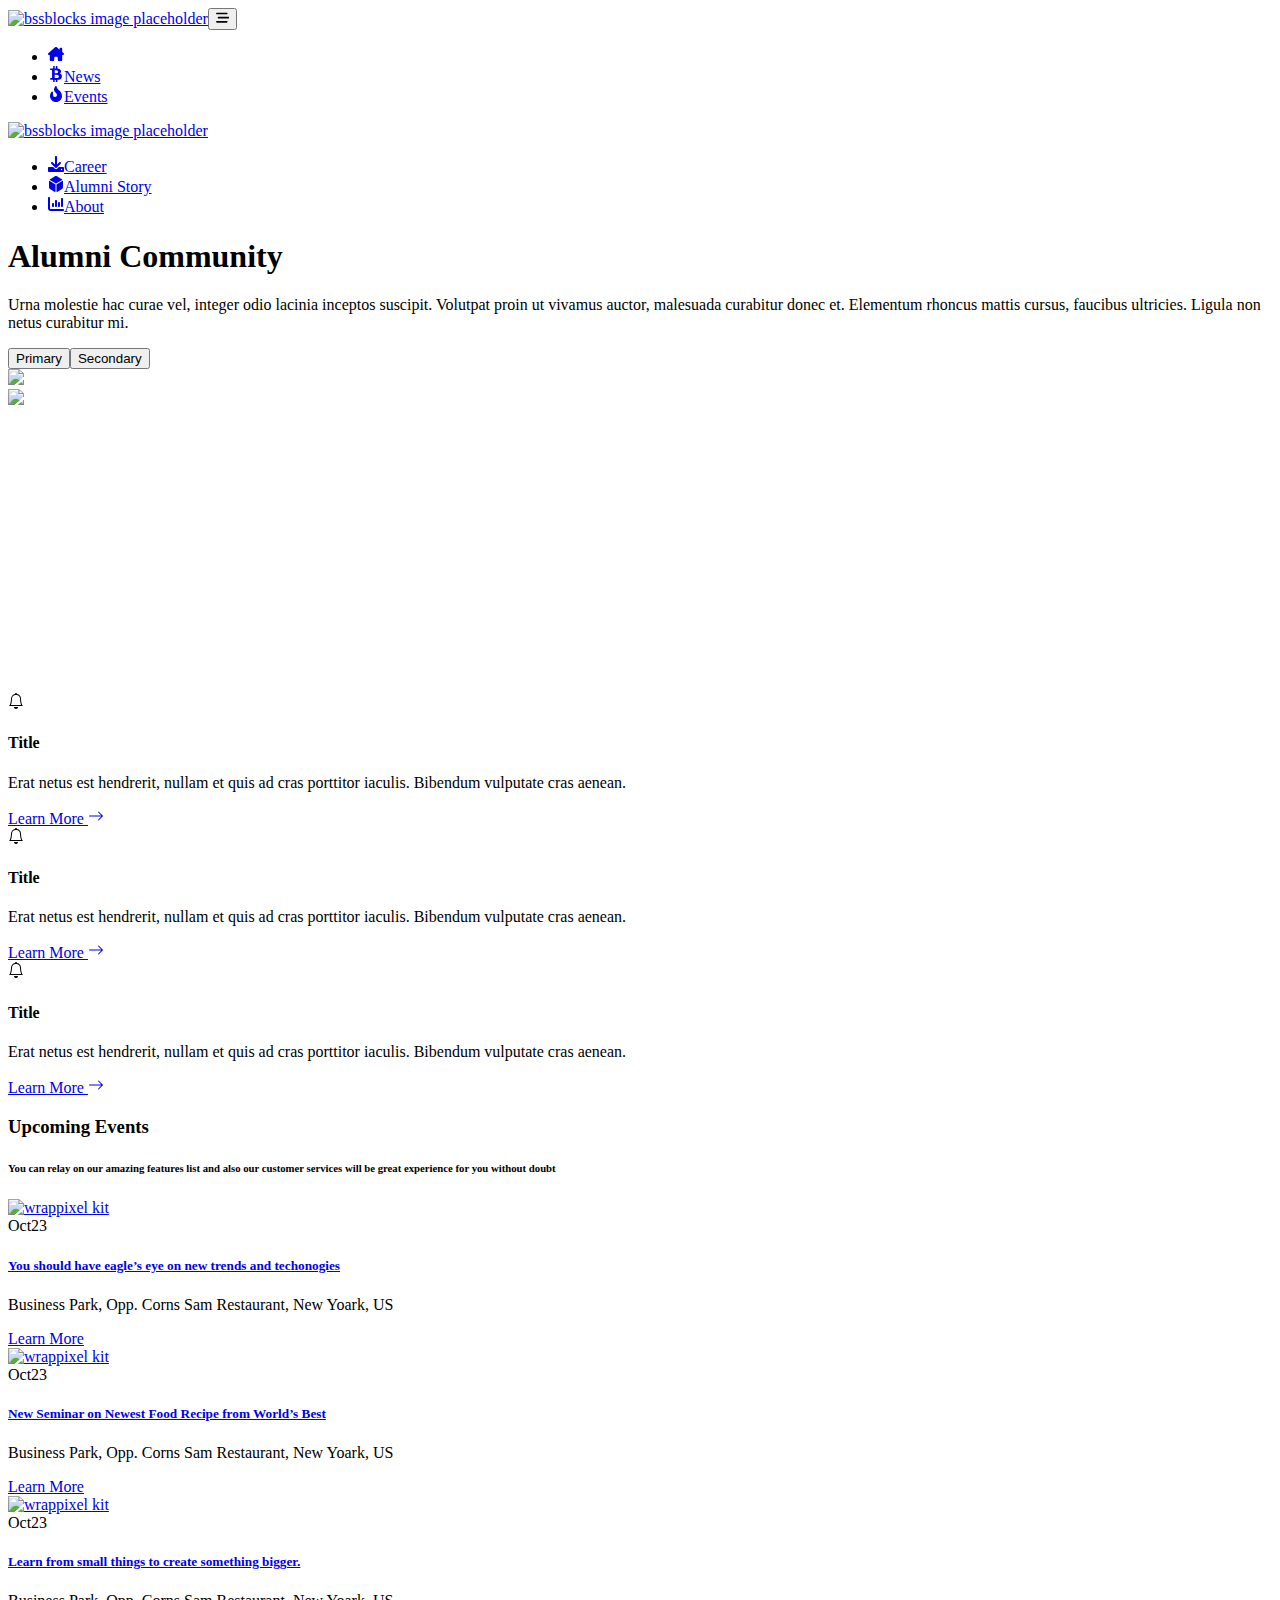
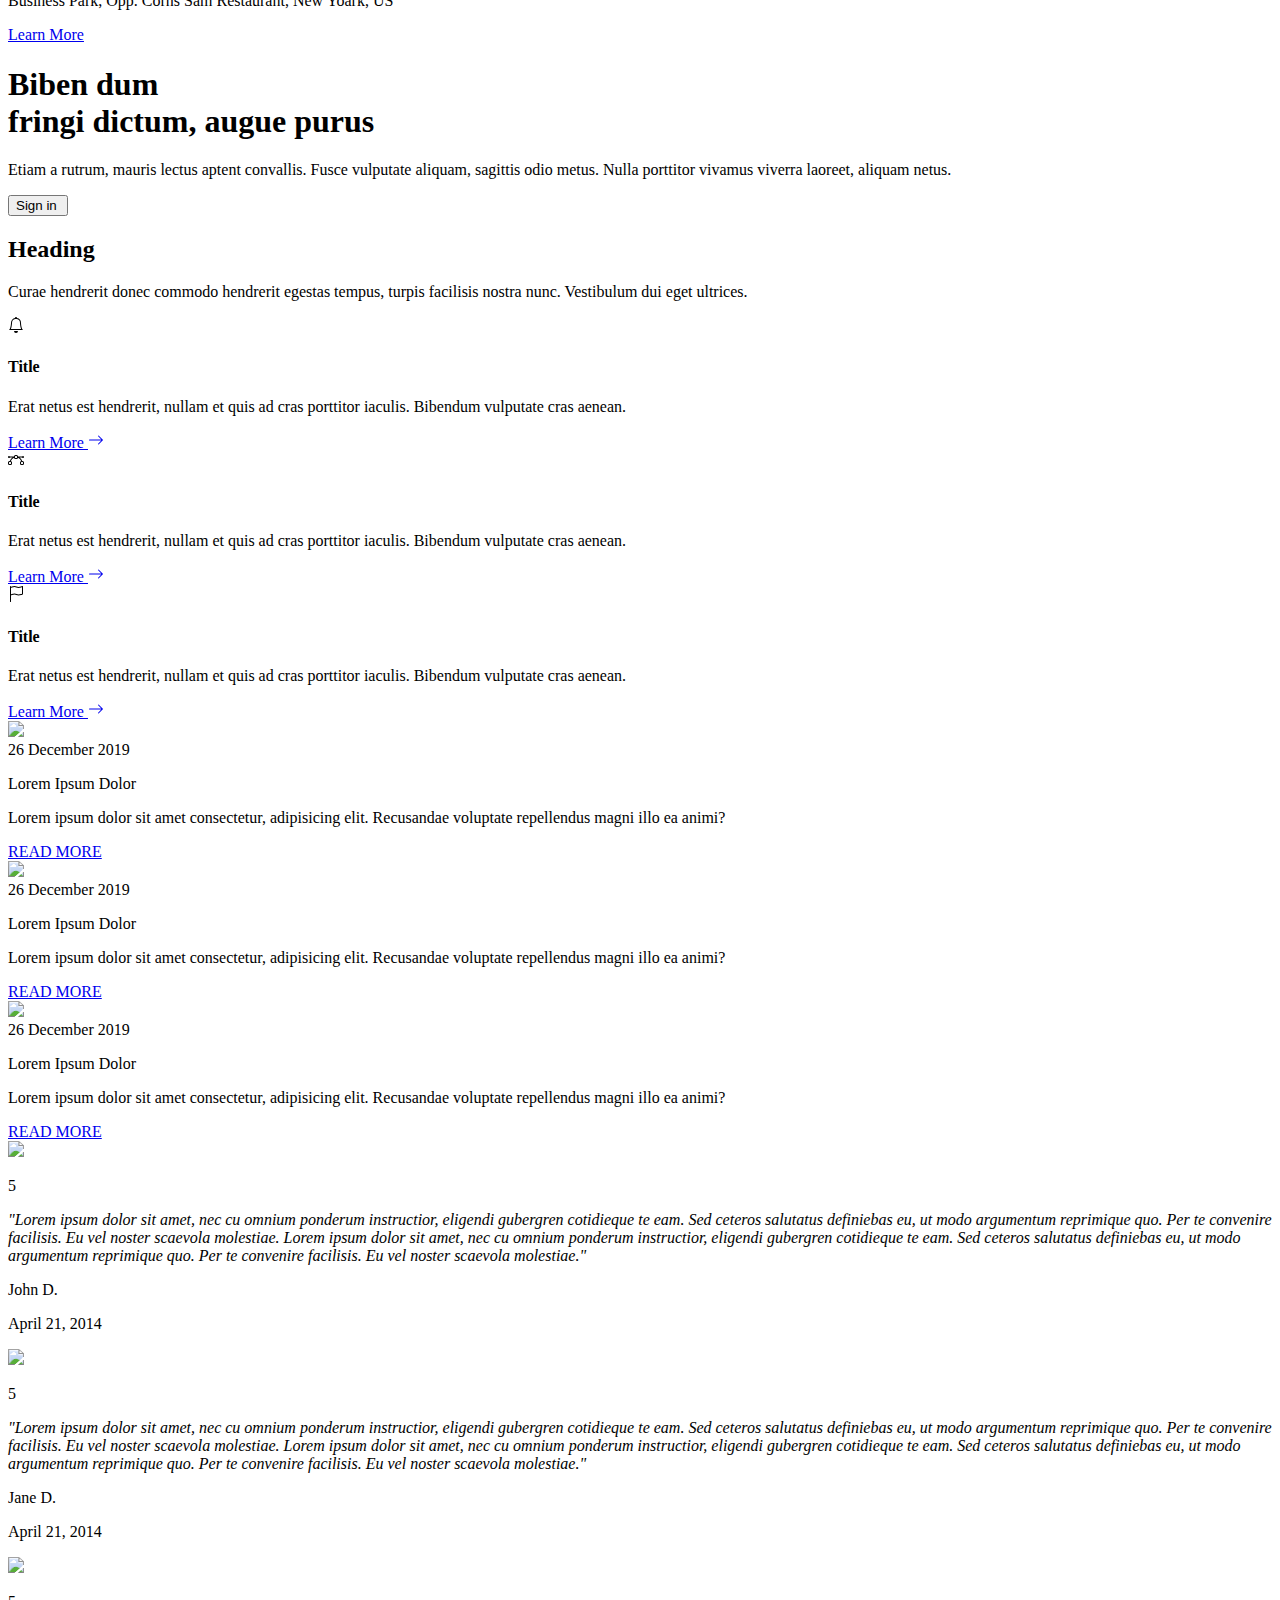
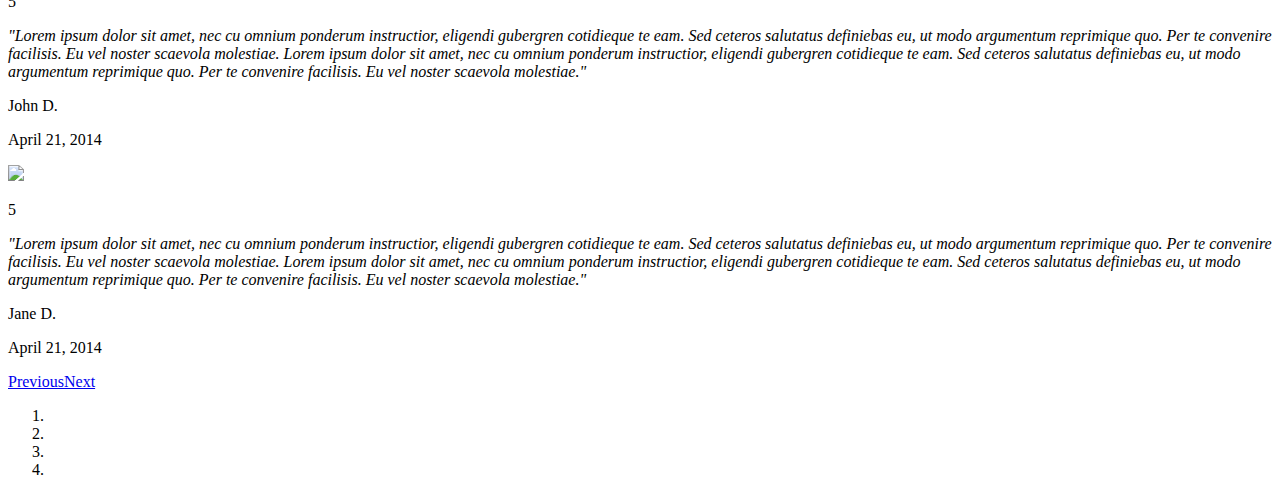
==== index.html @ 6e66d58d "Update index.html" ====
<!DOCTYPE html>
<html lang="en">

<head>
    <meta charset="utf-8">
    <meta name="viewport" content="width=device-width, initial-scale=1.0, shrink-to-fit=no">
    <title>Final_pro</title>
    <link rel="stylesheet" href="assets/bootstrap/css/bootstrap.min.css">
    <link rel="stylesheet" href="https://fonts.googleapis.com/css?family=Roboto+Condensed:400,400i,700,700i">
    <link rel="stylesheet" href="assets/fonts/font-awesome.min.css">
    <link rel="stylesheet" href="assets/fonts/ionicons.min.css">
    <link rel="stylesheet" href="assets/css/Features-Image-images.css">
    <link rel="stylesheet" href="assets/css/Features-Small-Icons-icons.css">
    <link rel="stylesheet" href="assets/css/Latest-Events.css">
    <link rel="stylesheet" href="assets/css/responsive-blog-card-slider.css">
    <link rel="stylesheet" href="assets/css/styles.css">
    <link rel="stylesheet" href="assets/css/Ultimate-Testimonial-Slider.css">
</head>

<body>
    <header id="Heder">
        <nav class="navbar navbar-light navbar-expand-lg py-3" id="Navber">
            <div class="container"><a class="navbar-brand d-flex align-items-center d-lg-none" href="#"><img class="img-fluid" src="assets/img/logoipsum-logo-6.svg" alt="bssblocks image placeholder"></a><button data-bs-toggle="collapse" class="navbar-toggler text-primary border-0" data-bs-target="#navcol-11"><span><svg xmlns="http://www.w3.org/2000/svg" viewBox="0 0 512 512" width="1em" height="1em" fill="currentColor" class="fs-4">
                            <!--! Font Awesome Free 6.1.1 by @fontawesome - https://fontawesome.com License - https://fontawesome.com/license/free (Icons: CC BY 4.0, Fonts: SIL OFL 1.1, Code: MIT License) Copyright 2022 Fonticons, Inc. -->
                            <path d="M0 96C0 78.33 14.33 64 32 64H416C433.7 64 448 78.33 448 96C448 113.7 433.7 128 416 128H32C14.33 128 0 113.7 0 96zM64 256C64 238.3 78.33 224 96 224H480C497.7 224 512 238.3 512 256C512 273.7 497.7 288 480 288H96C78.33 288 64 273.7 64 256zM416 448H32C14.33 448 0 433.7 0 416C0 398.3 14.33 384 32 384H416C433.7 384 448 398.3 448 416C448 433.7 433.7 448 416 448z"></path>
                        </svg></span></button>
                <div class="collapse navbar-collapse justify-content-between" id="navcol-11">
                    <ul class="navbar-nav">
                        <li class="nav-item"><a class="nav-link active d-flex align-items-center ps-0" href="#"><svg xmlns="http://www.w3.org/2000/svg" viewBox="0 -32 576 576" width="1em" height="1em" fill="currentColor" class="fs-5 me-2">
                                    <!--! Font Awesome Free 6.1.1 by @fontawesome - https://fontawesome.com License - https://fontawesome.com/license/free (Icons: CC BY 4.0, Fonts: SIL OFL 1.1, Code: MIT License) Copyright 2022 Fonticons, Inc. -->
                                    <path d="M511.8 287.6L512.5 447.7C512.5 450.5 512.3 453.1 512 455.8V472C512 494.1 494.1 512 472 512H456C454.9 512 453.8 511.1 452.7 511.9C451.3 511.1 449.9 512 448.5 512H392C369.9 512 352 494.1 352 472V384C352 366.3 337.7 352 320 352H256C238.3 352 224 366.3 224 384V472C224 494.1 206.1 512 184 512H128.1C126.6 512 125.1 511.9 123.6 511.8C122.4 511.9 121.2 512 120 512H104C81.91 512 64 494.1 64 472V360C64 359.1 64.03 358.1 64.09 357.2V287.6H32.05C14.02 287.6 0 273.5 0 255.5C0 246.5 3.004 238.5 10.01 231.5L266.4 8.016C273.4 1.002 281.4 0 288.4 0C295.4 0 303.4 2.004 309.5 7.014L416 100.7V64C416 46.33 430.3 32 448 32H480C497.7 32 512 46.33 512 64V185L564.8 231.5C572.8 238.5 576.9 246.5 575.8 255.5C575.8 273.5 560.8 287.6 543.8 287.6L511.8 287.6z"></path>
                              
                        <li class="nav-item"><a class="nav-link d-flex align-items-center" href="#"><svg xmlns="http://www.w3.org/2000/svg" viewBox="-64 0 512 512" width="1em" height="1em" fill="currentColor" class="fs-5 me-2">
                                    <!--! Font Awesome Free 6.1.1 by @fontawesome - https://fontawesome.com License - https://fontawesome.com/license/free (Icons: CC BY 4.0, Fonts: SIL OFL 1.1, Code: MIT License) Copyright 2022 Fonticons, Inc. -->
                                    <path d="M310.204 242.638c27.73-14.18 45.377-39.39 41.28-81.3-5.358-57.351-52.458-76.573-114.85-81.929V0h-48.528v77.203c-12.605 0-25.525.315-38.444.63V0h-48.528v79.409c-17.842.539-38.622.276-97.37 0v51.678c38.314-.678 58.417-3.14 63.023 21.427v217.429c-2.925 19.492-18.524 16.685-53.255 16.071L3.765 443.68c88.481 0 97.37.315 97.37.315V512h48.528v-67.06c13.234.315 26.154.315 38.444.315V512h48.528v-68.005c81.299-4.412 135.647-24.894 142.895-101.467 5.671-61.446-23.32-88.862-69.326-99.89zM150.608 134.553c27.415 0 113.126-8.507 113.126 48.528 0 54.515-85.71 48.212-113.126 48.212v-96.74zm0 251.776V279.821c32.772 0 133.127-9.138 133.127 53.255-.001 60.186-100.355 53.253-133.127 53.253z"></path>
                                </svg>News</a></li>
                        <li class="nav-item"><a class="nav-link d-flex align-items-center" href="#"><svg xmlns="http://www.w3.org/2000/svg" viewBox="-64 0 512 512" width="1em" height="1em" fill="currentColor" class="fs-5 me-2">
                                    <!--! Font Awesome Free 6.1.1 by @fontawesome - https://fontawesome.com License - https://fontawesome.com/license/free (Icons: CC BY 4.0, Fonts: SIL OFL 1.1, Code: MIT License) Copyright 2022 Fonticons, Inc. -->
                                    <path d="M384 319.1C384 425.9 297.9 512 192 512s-192-86.13-192-192c0-58.67 27.82-106.8 54.57-134.1C69.54 169.3 96 179.8 96 201.5v85.5c0 35.17 27.97 64.5 63.16 64.94C194.9 352.5 224 323.6 224 288c0-88-175.1-96.12-52.15-277.2c13.5-19.72 44.15-10.77 44.15 13.03C215.1 127 384 149.7 384 319.1z"></path>
                                </svg>Events</a></li>
                    </ul><a class="navbar-brand d-flex align-items-center d-none d-lg-block" href="#"><img class="img-fluid" src="assets/img/logoipsum-logo-6.svg" alt="bssblocks image placeholder"></a>
                    <ul class="navbar-nav">
                        <li class="nav-item"><a class="nav-link d-flex align-items-center" href="#"><svg xmlns="http://www.w3.org/2000/svg" viewBox="0 0 512 512" width="1em" height="1em" fill="currentColor" class="fs-5 me-2">
                                    <!--! Font Awesome Free 6.1.1 by @fontawesome - https://fontawesome.com License - https://fontawesome.com/license/free (Icons: CC BY 4.0, Fonts: SIL OFL 1.1, Code: MIT License) Copyright 2022 Fonticons, Inc. -->
                                    <path d="M480 352h-133.5l-45.25 45.25C289.2 409.3 273.1 416 256 416s-33.16-6.656-45.25-18.75L165.5 352H32c-17.67 0-32 14.33-32 32v96c0 17.67 14.33 32 32 32h448c17.67 0 32-14.33 32-32v-96C512 366.3 497.7 352 480 352zM432 456c-13.2 0-24-10.8-24-24c0-13.2 10.8-24 24-24s24 10.8 24 24C456 445.2 445.2 456 432 456zM233.4 374.6C239.6 380.9 247.8 384 256 384s16.38-3.125 22.62-9.375l128-128c12.49-12.5 12.49-32.75 0-45.25c-12.5-12.5-32.76-12.5-45.25 0L288 274.8V32c0-17.67-14.33-32-32-32C238.3 0 224 14.33 224 32v242.8L150.6 201.4c-12.49-12.5-32.75-12.5-45.25 0c-12.49 12.5-12.49 32.75 0 45.25L233.4 374.6z"></path>
                                </svg>Career</a></li>
                        <li class="nav-item"><a class="nav-link d-flex align-items-center" href="#"><svg xmlns="http://www.w3.org/2000/svg" viewBox="-32 0 512 512" width="1em" height="1em" fill="currentColor" class="fs-5 me-2">
                                    <!--! Font Awesome Free 6.1.1 by @fontawesome - https://fontawesome.com License - https://fontawesome.com/license/free (Icons: CC BY 4.0, Fonts: SIL OFL 1.1, Code: MIT License) Copyright 2022 Fonticons, Inc. -->
                                    <path d="M7.994 153.5c1.326 0 2.687 .3508 3.975 1.119L208 271.5v223.8c0 9.741-7.656 16.71-16.01 16.71c-2.688 0-5.449-.7212-8.05-2.303l-152.2-92.47C12.13 405.3 0 383.3 0 359.5v-197.7C0 156.1 3.817 153.5 7.994 153.5zM426.2 117.2c0 2.825-1.352 5.647-4.051 7.248L224 242.6L25.88 124.4C23.19 122.8 21.85 119.1 21.85 117.2c0-2.8 1.32-5.603 3.965-7.221l165.1-100.9C201.7 3.023 212.9 0 224 0s22.27 3.023 32.22 9.07l165.1 100.9C424.8 111.6 426.2 114.4 426.2 117.2zM440 153.5C444.2 153.5 448 156.1 448 161.8v197.7c0 23.75-12.12 45.75-31.78 57.69l-152.2 92.5C261.5 511.3 258.7 512 256 512C247.7 512 240 505 240 495.3V271.5l196-116.9C437.3 153.8 438.7 153.5 440 153.5z"></path>
                                </svg>Alumni Story</a></li>
                        <li class="nav-item"><a class="nav-link d-flex align-items-center pe-0" href="#"><svg xmlns="http://www.w3.org/2000/svg" viewBox="0 0 512 512" width="1em" height="1em" fill="currentColor" class="fs-5 me-2">
                                    <!--! Font Awesome Free 6.1.1 by @fontawesome - https://fontawesome.com License - https://fontawesome.com/license/free (Icons: CC BY 4.0, Fonts: SIL OFL 1.1, Code: MIT License) Copyright 2022 Fonticons, Inc. -->
                                    <path d="M32 32C49.67 32 64 46.33 64 64V400C64 408.8 71.16 416 80 416H480C497.7 416 512 430.3 512 448C512 465.7 497.7 480 480 480H80C35.82 480 0 444.2 0 400V64C0 46.33 14.33 32 32 32zM160 224C177.7 224 192 238.3 192 256V320C192 337.7 177.7 352 160 352C142.3 352 128 337.7 128 320V256C128 238.3 142.3 224 160 224zM288 320C288 337.7 273.7 352 256 352C238.3 352 224 337.7 224 320V160C224 142.3 238.3 128 256 128C273.7 128 288 142.3 288 160V320zM352 192C369.7 192 384 206.3 384 224V320C384 337.7 369.7 352 352 352C334.3 352 320 337.7 320 320V224C320 206.3 334.3 192 352 192zM480 320C480 337.7 465.7 352 448 352C430.3 352 416 337.7 416 320V96C416 78.33 430.3 64 448 64C465.7 64 480 78.33 480 96V320z"></path>
                                </svg>About</a></li>
                    </ul>
                </div>
            </div>
        </nav>
    </header>
    <div class="container my-5">
        <div class="row p-4 pb-0 pe-lg-0 pt-lg-5 align-items-center rounded-3 border shadow-lg">
            <div id="Heder-p" class="col-lg-7 p-3 p-lg-5 pt-lg-3">
                <h1 class="display-4 fw-bold lh-1">Alumni Community</h1>
                <p class="lead">Urna molestie hac curae vel, integer odio lacinia inceptos suscipit. Volutpat proin ut vivamus auctor, malesuada curabitur donec et. Elementum rhoncus mattis cursus, faucibus ultricies. Ligula non netus curabitur mi.</p>
                <div class="d-grid gap-2 d-md-flex justify-content-md-start mb-4 mb-lg-3"><button class="btn btn-primary btn-lg px-4 me-md-2 fw-bold" id="Header-btn" type="button">Primary</button><button class="btn btn-outline-secondary btn-lg px-4" type="button">Secondary</button></div>
            </div>
            <div class="col-lg-4 offset-lg-1 p-0 overflow-hidden shadow-lg"><img class="rounded-lg-3" src="https://via.placeholder.com/3438x2168" width="720"></div>
        </div>
    </div>
    <div class="container py-4 py-xl-5">
        <div class="row row-cols-1 row-cols-md-2">
            <div class="col"><img class="rounded w-100 h-100 fit-cover" style="min-height: 300px;" src="https://cdn.bootstrapstudio.io/placeholders/1400x800.png"></div>
            <div class="col d-flex flex-column justify-content-center p-4">
                <div class="text-center text-md-start d-flex flex-column align-items-center align-items-md-start mb-5">
                    <div class="bs-icon-md bs-icon-rounded bs-icon-primary d-flex flex-shrink-0 justify-content-center align-items-center d-inline-block mb-3 bs-icon md"><svg xmlns="http://www.w3.org/2000/svg" width="1em" height="1em" fill="currentColor" viewBox="0 0 16 16" class="bi bi-bell">
                            <path d="M8 16a2 2 0 0 0 2-2H6a2 2 0 0 0 2 2zM8 1.918l-.797.161A4.002 4.002 0 0 0 4 6c0 .628-.134 2.197-.459 3.742-.16.767-.376 1.566-.663 2.258h10.244c-.287-.692-.502-1.49-.663-2.258C12.134 8.197 12 6.628 12 6a4.002 4.002 0 0 0-3.203-3.92L8 1.917zM14.22 12c.223.447.481.801.78 1H1c.299-.199.557-.553.78-1C2.68 10.2 3 6.88 3 6c0-2.42 1.72-4.44 4.005-4.901a1 1 0 1 1 1.99 0A5.002 5.002 0 0 1 13 6c0 .88.32 4.2 1.22 6z"></path>
                        </svg></div>
                    <div>
                        <h4>Title</h4>
                        <p>Erat netus est hendrerit, nullam et quis ad cras porttitor iaculis. Bibendum vulputate cras aenean.</p><a href="#">Learn More&nbsp;<svg xmlns="http://www.w3.org/2000/svg" width="1em" height="1em" fill="currentColor" viewBox="0 0 16 16" class="bi bi-arrow-right">
                                <path fill-rule="evenodd" d="M1 8a.5.5 0 0 1 .5-.5h11.793l-3.147-3.146a.5.5 0 0 1 .708-.708l4 4a.5.5 0 0 1 0 .708l-4 4a.5.5 0 0 1-.708-.708L13.293 8.5H1.5A.5.5 0 0 1 1 8z"></path>
                            </svg></a>
                    </div>
                </div>
                <div class="text-center text-md-start d-flex flex-column align-items-center align-items-md-start mb-5">
                    <div class="bs-icon-md bs-icon-rounded bs-icon-primary d-flex flex-shrink-0 justify-content-center align-items-center d-inline-block mb-3 bs-icon md"><svg xmlns="http://www.w3.org/2000/svg" width="1em" height="1em" fill="currentColor" viewBox="0 0 16 16" class="bi bi-bell">
                            <path d="M8 16a2 2 0 0 0 2-2H6a2 2 0 0 0 2 2zM8 1.918l-.797.161A4.002 4.002 0 0 0 4 6c0 .628-.134 2.197-.459 3.742-.16.767-.376 1.566-.663 2.258h10.244c-.287-.692-.502-1.49-.663-2.258C12.134 8.197 12 6.628 12 6a4.002 4.002 0 0 0-3.203-3.92L8 1.917zM14.22 12c.223.447.481.801.78 1H1c.299-.199.557-.553.78-1C2.68 10.2 3 6.88 3 6c0-2.42 1.72-4.44 4.005-4.901a1 1 0 1 1 1.99 0A5.002 5.002 0 0 1 13 6c0 .88.32 4.2 1.22 6z"></path>
                        </svg></div>
                    <div>
                        <h4>Title</h4>
                        <p>Erat netus est hendrerit, nullam et quis ad cras porttitor iaculis. Bibendum vulputate cras aenean.</p><a href="#">Learn More&nbsp;<svg xmlns="http://www.w3.org/2000/svg" width="1em" height="1em" fill="currentColor" viewBox="0 0 16 16" class="bi bi-arrow-right">
                                <path fill-rule="evenodd" d="M1 8a.5.5 0 0 1 .5-.5h11.793l-3.147-3.146a.5.5 0 0 1 .708-.708l4 4a.5.5 0 0 1 0 .708l-4 4a.5.5 0 0 1-.708-.708L13.293 8.5H1.5A.5.5 0 0 1 1 8z"></path>
                            </svg></a>
                    </div>
                </div>
                <div class="text-center text-md-start d-flex flex-column align-items-center align-items-md-start">
                    <div class="bs-icon-md bs-icon-rounded bs-icon-primary d-flex flex-shrink-0 justify-content-center align-items-center d-inline-block mb-3 bs-icon md"><svg xmlns="http://www.w3.org/2000/svg" width="1em" height="1em" fill="currentColor" viewBox="0 0 16 16" class="bi bi-bell">
                            <path d="M8 16a2 2 0 0 0 2-2H6a2 2 0 0 0 2 2zM8 1.918l-.797.161A4.002 4.002 0 0 0 4 6c0 .628-.134 2.197-.459 3.742-.16.767-.376 1.566-.663 2.258h10.244c-.287-.692-.502-1.49-.663-2.258C12.134 8.197 12 6.628 12 6a4.002 4.002 0 0 0-3.203-3.92L8 1.917zM14.22 12c.223.447.481.801.78 1H1c.299-.199.557-.553.78-1C2.68 10.2 3 6.88 3 6c0-2.42 1.72-4.44 4.005-4.901a1 1 0 1 1 1.99 0A5.002 5.002 0 0 1 13 6c0 .88.32 4.2 1.22 6z"></path>
                        </svg></div>
                    <div>
                        <h4>Title</h4>
                        <p>Erat netus est hendrerit, nullam et quis ad cras porttitor iaculis. Bibendum vulputate cras aenean.</p><a href="#">Learn More&nbsp;<svg xmlns="http://www.w3.org/2000/svg" width="1em" height="1em" fill="currentColor" viewBox="0 0 16 16" class="bi bi-arrow-right">
                                <path fill-rule="evenodd" d="M1 8a.5.5 0 0 1 .5-.5h11.793l-3.147-3.146a.5.5 0 0 1 .708-.708l4 4a.5.5 0 0 1 0 .708l-4 4a.5.5 0 0 1-.708-.708L13.293 8.5H1.5A.5.5 0 0 1 1 8z"></path>
                            </svg></a>
                    </div>
                </div>
            </div>
        </div>
    </div><div class="blog-home2 py-5">
  <div class="container">
    <!-- Row  -->
    <div class="row justify-content-center">
      <!-- Column -->
      <div class="col-md-8 text-center">
        <h3 class="my-3">Upcoming Events</h3>
        <h6 class="subtitle font-weight-normal">You can relay on our amazing features list and also our customer services will be great experience for you without doubt</h6>
      </div>
      <!-- Column -->
      <!-- Column -->
    </div>
    <div class="row mt-4">
      <!-- Column -->
      <div class="col-md-4 on-hover">
        <div class="card border-0 mb-4">
          <a href="#"><img class="card-img-top" src="https://www.wrappixel.com/demos/ui-kit/wrapkit/assets/images/blog/blog-home/img3.jpg" alt="wrappixel kit"></a>
          <div class="date-pos bg-info-gradiant p-2 d-inline-block text-center rounded text-white position-absolute">Oct<span class="d-block">23</span></div>
          <h5 class="font-weight-medium mt-3"><a href="#" class="text-decoration-none link">You should have eagle’s eye on new trends and techonogies</a></h5>
          <p class="mt-3">Business Park, Opp. Corns Sam Restaurant, New Yoark, US</p>
          <a href="#" class="text-decoration-none linking text-themecolor mt-2">Learn More</a>
        </div>
      </div>
      <!-- Column -->
      <div class="col-md-4 on-hover">
        <div class="card border-0 mb-4">
          <a href="#"><img class="card-img-top" src="https://www.wrappixel.com/demos/ui-kit/wrapkit/assets/images/blog/blog-home/img2.jpg" alt="wrappixel kit"></a>
          <div class="date-pos bg-info-gradiant p-2 d-inline-block text-center rounded text-white position-absolute">Oct<span class="d-block">23</span></div>
          <h5 class="font-weight-medium mt-3"><a href="#" class="text-decoration-none link">New Seminar on Newest Food Recipe from World’s Best</a></h5>
          <p class="mt-3">Business Park, Opp. Corns Sam Restaurant, New Yoark, US</p>
          <a href="#" class="text-decoration-none linking text-themecolor mt-2">Learn More</a>
        </div>
      </div>
      <!-- Column -->
      <div class="col-md-4 on-hover">
        <div class="card border-0 mb-4">
          <a href="#"><img class="card-img-top" src="https://www.wrappixel.com/demos/ui-kit/wrapkit/assets/images/blog/blog-home/img1.jpg" alt="wrappixel kit"></a>
          <div class="date-pos bg-info-gradiant p-2 d-inline-block text-center rounded text-white position-absolute">Oct<span class="d-block">23</span></div>
          <h5 class="font-weight-medium mt-3"><a href="#" class="text-decoration-none link">Learn from small things to create something bigger.</a></h5>
          <p class="mt-3">Business Park, Opp. Corns Sam Restaurant, New Yoark, US</p>
          <a href="#" class="text-decoration-none linking text-themecolor mt-2">Learn More</a>
        </div>
      </div>
    </div>
  </div>
</div>
    <section class="py-4 py-xl-5">
        <div class="container h-100">
            <div class="text-white bg-primary border rounded border-0 p-4 py-5">
                <div class="row h-100">
                    <div class="col-md-10 col-xl-8 text-center d-flex d-sm-flex d-md-flex justify-content-center align-items-center mx-auto justify-content-md-start align-items-md-center justify-content-xl-center">
                        <div>
                            <h1 class="text-uppercase fw-bold text-white mb-3">Biben dum<br>fringi dictum, augue purus</h1>
                            <p class="mb-4">Etiam a rutrum, mauris lectus aptent convallis. Fusce vulputate aliquam, sagittis odio metus. Nulla porttitor vivamus viverra laoreet, aliquam netus.</p><button class="btn btn-light fs-5 py-2 px-4" type="button">Sign in&nbsp;</button>
                        </div>
                    </div>
                </div>
            </div>
        </div>
    </section>
    <div class="container py-4 py-xl-5">
        <div class="row mb-5">
            <div class="col-md-8 col-xl-6 text-center mx-auto">
                <h2>Heading</h2>
                <p class="w-lg-50">Curae hendrerit donec commodo hendrerit egestas tempus, turpis facilisis nostra nunc. Vestibulum dui eget ultrices.</p>
            </div>
        </div>
        <div class="row gy-4 row-cols-1 row-cols-md-2 row-cols-xl-3">
            <div class="col">
                <div class="d-flex">
                    <div class="bs-icon-sm bs-icon-rounded bs-icon-primary d-flex flex-shrink-0 justify-content-center align-items-center d-inline-block mb-3 bs-icon"><svg xmlns="http://www.w3.org/2000/svg" width="1em" height="1em" fill="currentColor" viewBox="0 0 16 16" class="bi bi-bell">
                            <path d="M8 16a2 2 0 0 0 2-2H6a2 2 0 0 0 2 2zM8 1.918l-.797.161A4.002 4.002 0 0 0 4 6c0 .628-.134 2.197-.459 3.742-.16.767-.376 1.566-.663 2.258h10.244c-.287-.692-.502-1.49-.663-2.258C12.134 8.197 12 6.628 12 6a4.002 4.002 0 0 0-3.203-3.92L8 1.917zM14.22 12c.223.447.481.801.78 1H1c.299-.199.557-.553.78-1C2.68 10.2 3 6.88 3 6c0-2.42 1.72-4.44 4.005-4.901a1 1 0 1 1 1.99 0A5.002 5.002 0 0 1 13 6c0 .88.32 4.2 1.22 6z"></path>
                        </svg></div>
                    <div class="px-3">
                        <h4>Title</h4>
                        <p>Erat netus est hendrerit, nullam et quis ad cras porttitor iaculis. Bibendum vulputate cras aenean.</p><a href="#">Learn More&nbsp;<svg xmlns="http://www.w3.org/2000/svg" width="1em" height="1em" fill="currentColor" viewBox="0 0 16 16" class="bi bi-arrow-right">
                                <path fill-rule="evenodd" d="M1 8a.5.5 0 0 1 .5-.5h11.793l-3.147-3.146a.5.5 0 0 1 .708-.708l4 4a.5.5 0 0 1 0 .708l-4 4a.5.5 0 0 1-.708-.708L13.293 8.5H1.5A.5.5 0 0 1 1 8z"></path>
                            </svg></a>
                    </div>
                </div>
            </div>
            <div class="col">
                <div class="d-flex">
                    <div class="bs-icon-sm bs-icon-rounded bs-icon-primary d-flex flex-shrink-0 justify-content-center align-items-center d-inline-block mb-3 bs-icon"><svg xmlns="http://www.w3.org/2000/svg" width="1em" height="1em" fill="currentColor" viewBox="0 0 16 16" class="bi bi-bezier">
                            <path fill-rule="evenodd" d="M0 10.5A1.5 1.5 0 0 1 1.5 9h1A1.5 1.5 0 0 1 4 10.5v1A1.5 1.5 0 0 1 2.5 13h-1A1.5 1.5 0 0 1 0 11.5v-1zm1.5-.5a.5.5 0 0 0-.5.5v1a.5.5 0 0 0 .5.5h1a.5.5 0 0 0 .5-.5v-1a.5.5 0 0 0-.5-.5h-1zm10.5.5A1.5 1.5 0 0 1 13.5 9h1a1.5 1.5 0 0 1 1.5 1.5v1a1.5 1.5 0 0 1-1.5 1.5h-1a1.5 1.5 0 0 1-1.5-1.5v-1zm1.5-.5a.5.5 0 0 0-.5.5v1a.5.5 0 0 0 .5.5h1a.5.5 0 0 0 .5-.5v-1a.5.5 0 0 0-.5-.5h-1zM6 4.5A1.5 1.5 0 0 1 7.5 3h1A1.5 1.5 0 0 1 10 4.5v1A1.5 1.5 0 0 1 8.5 7h-1A1.5 1.5 0 0 1 6 5.5v-1zM7.5 4a.5.5 0 0 0-.5.5v1a.5.5 0 0 0 .5.5h1a.5.5 0 0 0 .5-.5v-1a.5.5 0 0 0-.5-.5h-1z"></path>
                            <path d="M6 4.5H1.866a1 1 0 1 0 0 1h2.668A6.517 6.517 0 0 0 1.814 9H2.5c.123 0 .244.015.358.043a5.517 5.517 0 0 1 3.185-3.185A1.503 1.503 0 0 1 6 5.5v-1zm3.957 1.358A1.5 1.5 0 0 0 10 5.5v-1h4.134a1 1 0 1 1 0 1h-2.668a6.517 6.517 0 0 1 2.72 3.5H13.5c-.123 0-.243.015-.358.043a5.517 5.517 0 0 0-3.185-3.185z"></path>
                        </svg></div>
                    <div class="px-3">
                        <h4>Title</h4>
                        <p>Erat netus est hendrerit, nullam et quis ad cras porttitor iaculis. Bibendum vulputate cras aenean.</p><a href="#">Learn More&nbsp;<svg xmlns="http://www.w3.org/2000/svg" width="1em" height="1em" fill="currentColor" viewBox="0 0 16 16" class="bi bi-arrow-right">
                                <path fill-rule="evenodd" d="M1 8a.5.5 0 0 1 .5-.5h11.793l-3.147-3.146a.5.5 0 0 1 .708-.708l4 4a.5.5 0 0 1 0 .708l-4 4a.5.5 0 0 1-.708-.708L13.293 8.5H1.5A.5.5 0 0 1 1 8z"></path>
                            </svg></a>
                    </div>
                </div>
            </div>
            <div class="col">
                <div class="d-flex">
                    <div class="bs-icon-sm bs-icon-rounded bs-icon-primary d-flex flex-shrink-0 justify-content-center align-items-center d-inline-block mb-3 bs-icon"><svg xmlns="http://www.w3.org/2000/svg" width="1em" height="1em" fill="currentColor" viewBox="0 0 16 16" class="bi bi-flag">
                            <path d="M14.778.085A.5.5 0 0 1 15 .5V8a.5.5 0 0 1-.314.464L14.5 8l.186.464-.003.001-.006.003-.023.009a12.435 12.435 0 0 1-.397.15c-.264.095-.631.223-1.047.35-.816.252-1.879.523-2.71.523-.847 0-1.548-.28-2.158-.525l-.028-.01C7.68 8.71 7.14 8.5 6.5 8.5c-.7 0-1.638.23-2.437.477A19.626 19.626 0 0 0 3 9.342V15.5a.5.5 0 0 1-1 0V.5a.5.5 0 0 1 1 0v.282c.226-.079.496-.17.79-.26C4.606.272 5.67 0 6.5 0c.84 0 1.524.277 2.121.519l.043.018C9.286.788 9.828 1 10.5 1c.7 0 1.638-.23 2.437-.477a19.587 19.587 0 0 0 1.349-.476l.019-.007.004-.002h.001M14 1.221c-.22.078-.48.167-.766.255-.81.252-1.872.523-2.734.523-.886 0-1.592-.286-2.203-.534l-.008-.003C7.662 1.21 7.139 1 6.5 1c-.669 0-1.606.229-2.415.478A21.294 21.294 0 0 0 3 1.845v6.433c.22-.078.48-.167.766-.255C4.576 7.77 5.638 7.5 6.5 7.5c.847 0 1.548.28 2.158.525l.028.01C9.32 8.29 9.86 8.5 10.5 8.5c.668 0 1.606-.229 2.415-.478A21.317 21.317 0 0 0 14 7.655V1.222z"></path>
                        </svg></div>
                    <div class="px-3">
                        <h4>Title</h4>
                        <p>Erat netus est hendrerit, nullam et quis ad cras porttitor iaculis. Bibendum vulputate cras aenean.</p><a href="#">Learn More&nbsp;<svg xmlns="http://www.w3.org/2000/svg" width="1em" height="1em" fill="currentColor" viewBox="0 0 16 16" class="bi bi-arrow-right">
                                <path fill-rule="evenodd" d="M1 8a.5.5 0 0 1 .5-.5h11.793l-3.147-3.146a.5.5 0 0 1 .708-.708l4 4a.5.5 0 0 1 0 .708l-4 4a.5.5 0 0 1-.708-.708L13.293 8.5H1.5A.5.5 0 0 1 1 8z"></path>
                            </svg></a>
                    </div>
                </div>
            </div>
        </div>
    </div>
    <div class="blog-slider">
        <div class="blog-slider__wrp swiper-wrapper">
            <div class="blog-slider__item swiper-slide">
                <div class="blog-slider__img"><img src="https://res.cloudinary.com/muhammederdem/image/upload/v1535759872/kuldar-kalvik-799168-unsplash.jpg"></div>
                <div class="blog-slider__content"><span class="blog-slider__code">26 December 2019</span>
                    <div class="blog-slider__title">
                        <p>Lorem Ipsum Dolor</p>
                    </div>
                    <div class="blog-slider__text">
                        <p>Lorem ipsum dolor sit amet consectetur, adipisicing elit. Recusandae voluptate repellendus magni illo ea animi?</p>
                    </div><a class="blog-slider__button" href="#">READ MORE</a>
                </div>
            </div>
            <div class="blog-slider__item swiper-slide">
                <div class="blog-slider__img"><img src="https://res.cloudinary.com/muhammederdem/image/upload/v1535759872/kuldar-kalvik-799168-unsplash.jpg"></div>
                <div class="blog-slider__content"><span class="blog-slider__code">26 December 2019</span>
                    <div class="blog-slider__title">
                        <p>Lorem Ipsum Dolor</p>
                    </div>
                    <div class="blog-slider__text">
                        <p>Lorem ipsum dolor sit amet consectetur, adipisicing elit. Recusandae voluptate repellendus magni illo ea animi?</p>
                    </div><a class="blog-slider__button" href="#">READ MORE</a>
                </div>
            </div>
            <div class="blog-slider__item swiper-slide">
                <div class="blog-slider__img"><img src="https://res.cloudinary.com/muhammederdem/image/upload/v1535759872/kuldar-kalvik-799168-unsplash.jpg"></div>
                <div class="blog-slider__content"><span class="blog-slider__code">26 December 2019</span>
                    <div class="blog-slider__title">
                        <p>Lorem Ipsum Dolor</p>
                    </div>
                    <div class="blog-slider__text">
                        <p>Lorem ipsum dolor sit amet consectetur, adipisicing elit. Recusandae voluptate repellendus magni illo ea animi?</p>
                    </div><a class="blog-slider__button" href="#">READ MORE</a>
                </div>
            </div>
        </div>
        <div class="blog-slider__pagination"></div>
    </div>
    <div class="carousel slide" data-bs-ride="carousel" data-bs-interval="10000" id="carousel-t">
        <div class="carousel-inner">
            <div class="carousel-item active">
                <div class="col-9 text-center mx-auto testimonial-content"><img class="rounded-circle" src="assets/img/test-man.jpg" width="100">
                    <p class="text-center rating">5&nbsp;<i class="icon ion-star"></i></p>
                    <p class="text-center"><em>"Lorem ipsum dolor sit amet, nec cu omnium ponderum instructior, eligendi gubergren cotidieque te eam. Sed ceteros salutatus definiebas eu, ut modo argumentum reprimique quo. Per te convenire facilisis. Eu vel noster scaevola molestiae.&nbsp;Lorem ipsum dolor sit amet, nec cu omnium ponderum instructior, eligendi gubergren cotidieque te eam. Sed ceteros salutatus definiebas eu, ut modo argumentum reprimique quo. Per te convenire facilisis. Eu vel noster scaevola molestiae."</em><br></p>
                    <p class="signature">John D.</p>
                    <p class="text-center date">April 21, 2014<br></p>
                </div>
            </div>
            <div class="carousel-item">
                <div class="col-9 offset-xl-1 text-center mx-auto testimonial-content"><img class="rounded-circle" src="assets/img/test-woman.jpg" width="100">
                    <p class="text-center rating">5&nbsp;<i class="fa fa-star"></i></p>
                    <p class="text-center"><em>"Lorem ipsum dolor sit amet, nec cu omnium ponderum instructior, eligendi gubergren cotidieque te eam. Sed ceteros salutatus definiebas eu, ut modo argumentum reprimique quo. Per te convenire facilisis. Eu vel noster scaevola molestiae.&nbsp;Lorem ipsum dolor sit amet, nec cu omnium ponderum instructior, eligendi gubergren cotidieque te eam. Sed ceteros salutatus definiebas eu, ut modo argumentum reprimique quo. Per te convenire facilisis. Eu vel noster scaevola molestiae."</em><br></p>
                    <p class="signature">Jane D.</p>
                    <p class="text-center date">April 21, 2014<br></p>
                </div>
            </div>
            <div class="carousel-item">
                <div class="col-9 text-center mx-auto testimonial-content"><img class="rounded-circle" src="assets/img/test-male-pic.jpg" width="100">
                    <p class="text-center rating">5&nbsp;<i class="fa fa-star"></i></p>
                    <p class="text-center"><em>"Lorem ipsum dolor sit amet, nec cu omnium ponderum instructior, eligendi gubergren cotidieque te eam. Sed ceteros salutatus definiebas eu, ut modo argumentum reprimique quo. Per te convenire facilisis. Eu vel noster scaevola molestiae.&nbsp;Lorem ipsum dolor sit amet, nec cu omnium ponderum instructior, eligendi gubergren cotidieque te eam. Sed ceteros salutatus definiebas eu, ut modo argumentum reprimique quo. Per te convenire facilisis. Eu vel noster scaevola molestiae."</em><br></p>
                    <p class="signature">John D.</p>
                    <p class="text-center date">April 21, 2014<br></p>
                </div>
            </div>
            <div class="carousel-item">
                <div class="col-9 offset-xl-1 text-center mx-auto testimonial-content"><img class="rounded-circle" src="assets/img/test-female-pic.jpg" width="100">
                    <p class="text-center rating">5&nbsp;<i class="fa fa-star"></i></p>
                    <p class="text-center"><em>"Lorem ipsum dolor sit amet, nec cu omnium ponderum instructior, eligendi gubergren cotidieque te eam. Sed ceteros salutatus definiebas eu, ut modo argumentum reprimique quo. Per te convenire facilisis. Eu vel noster scaevola molestiae.&nbsp;Lorem ipsum dolor sit amet, nec cu omnium ponderum instructior, eligendi gubergren cotidieque te eam. Sed ceteros salutatus definiebas eu, ut modo argumentum reprimique quo. Per te convenire facilisis. Eu vel noster scaevola molestiae."</em><br></p>
                    <p class="signature">Jane D.</p>
                    <p class="text-center date">April 21, 2014<br></p>
                </div>
            </div>
        </div>
        <div><a class="carousel-control-prev" href="#carousel-t" role="button" data-bs-slide="prev"><span class="carousel-control-prev-icon"></span><span class="visually-hidden">Previous</span></a><a class="carousel-control-next" href="#carousel-t" role="button" data-bs-slide="next"><span class="carousel-control-next-icon"></span><span class="visually-hidden">Next</span></a></div>
        <ol class="carousel-indicators">
            <li data-bs-target="#carousel-t" data-bs-slide-to="0" class="active"></li>
            <li data-bs-target="#carousel-t" data-bs-slide-to="1"></li>
            <li data-bs-target="#carousel-t" data-bs-slide-to="2"></li>
            <li data-bs-target="#carousel-t" data-bs-slide-to="3"></li>
        </ol>
    </div>
    <script src="assets/bootstrap/js/bootstrap.min.js"></script>
    <script src="assets/js/responsive-blog-card-slider-1.js"></script>
    <script src="assets/js/responsive-blog-card-slider.js"></script>
</body>

</html>
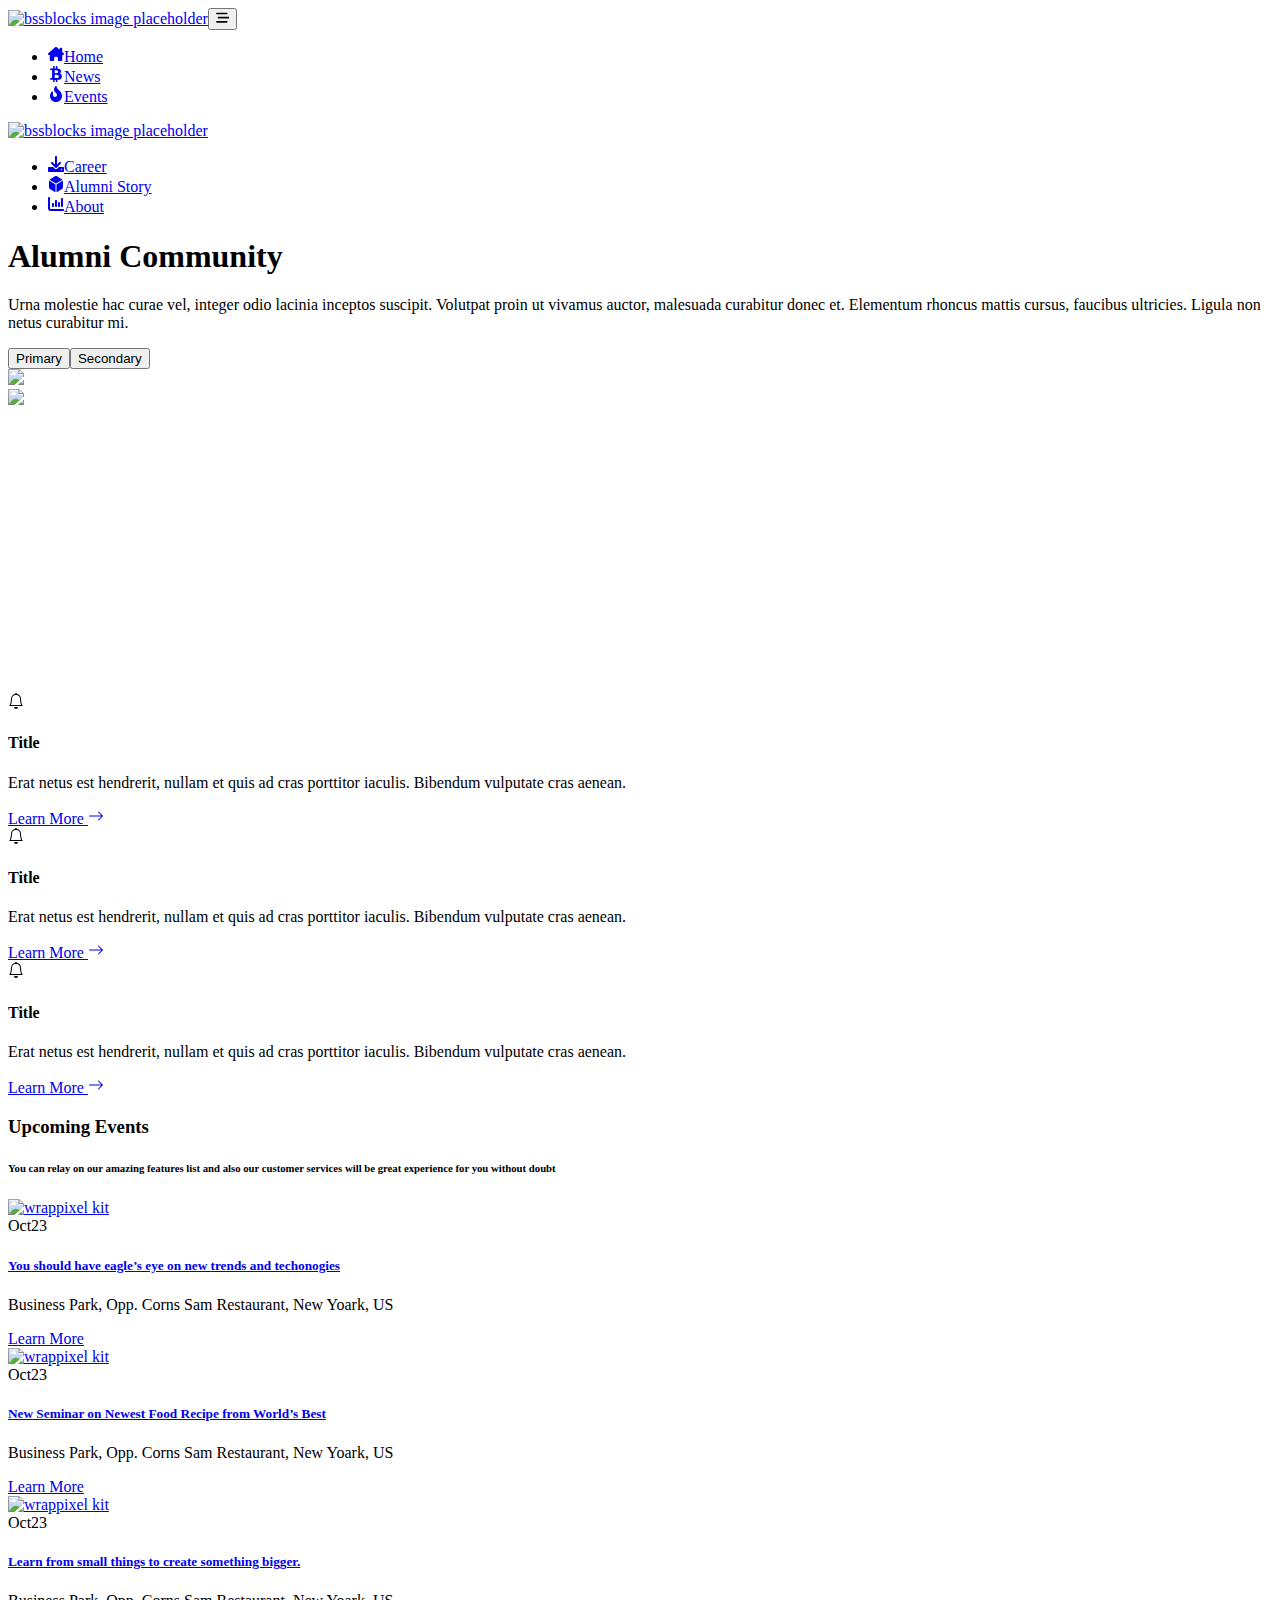
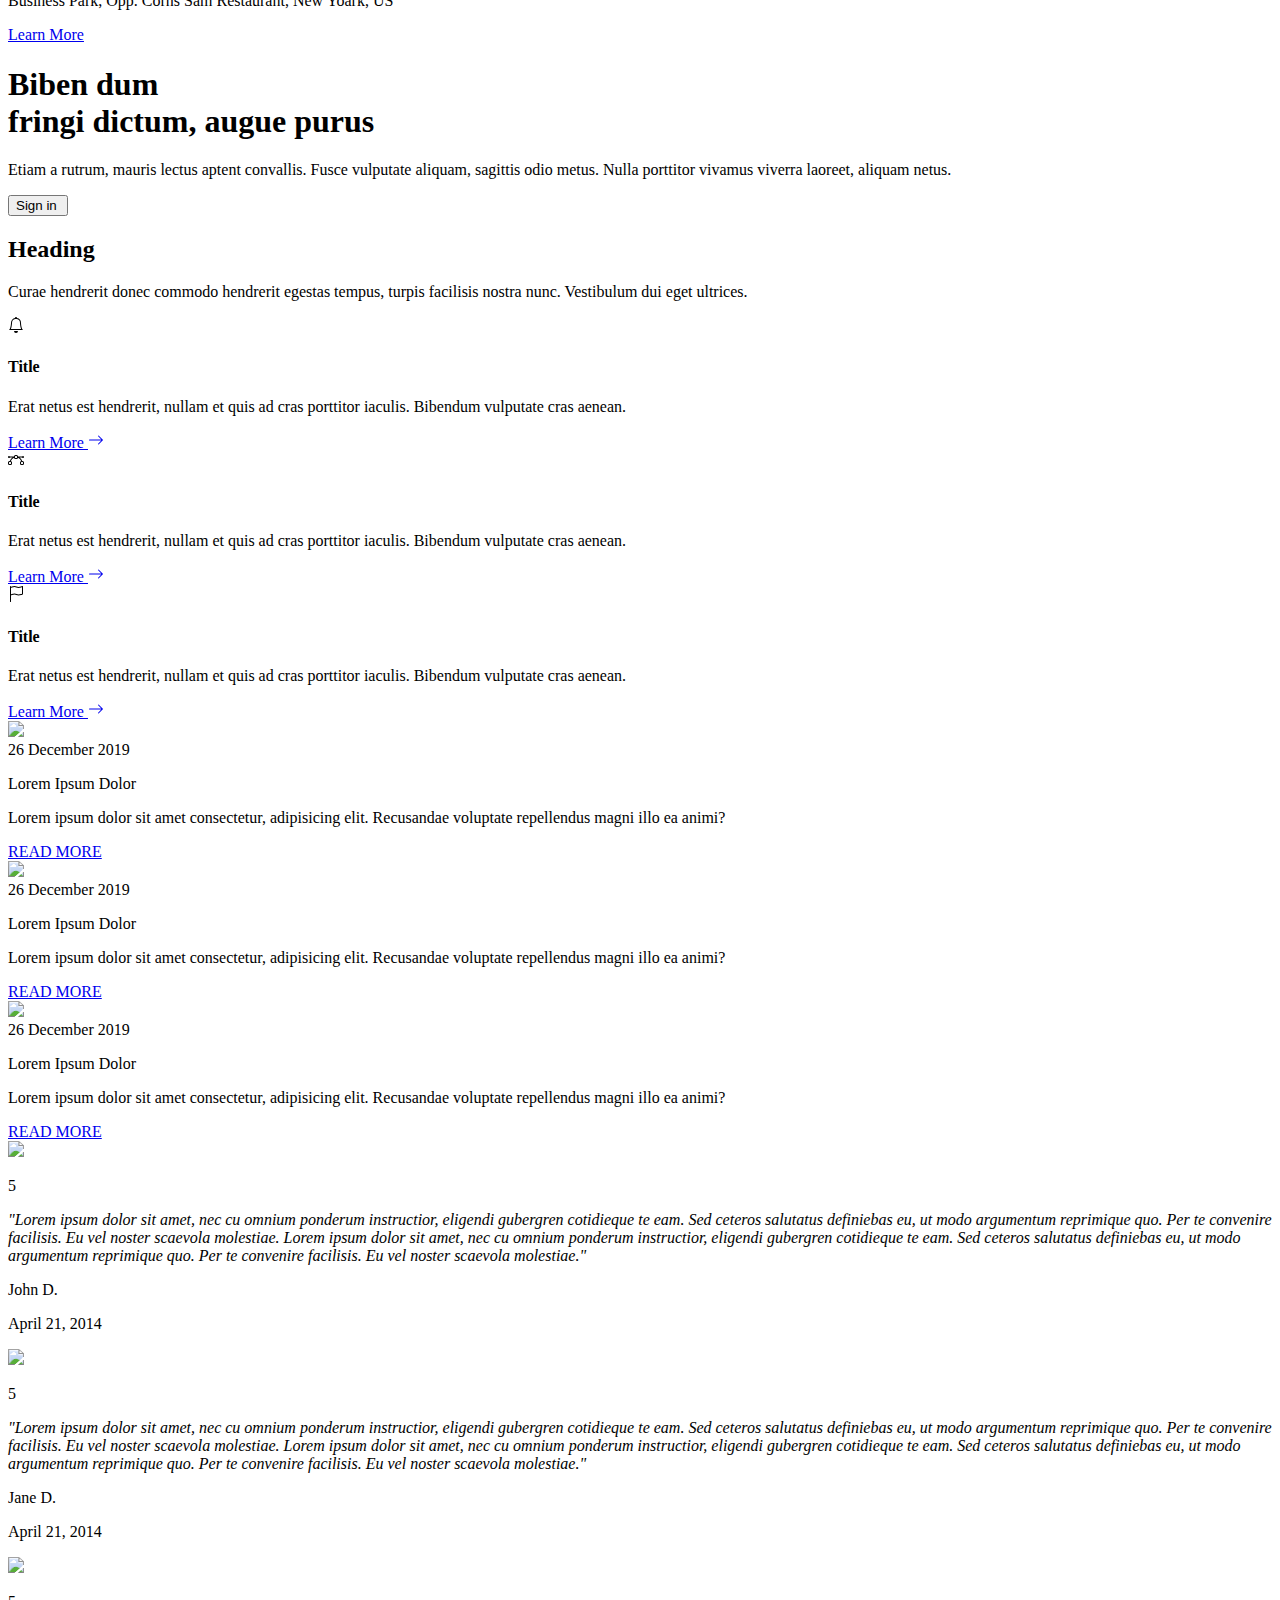
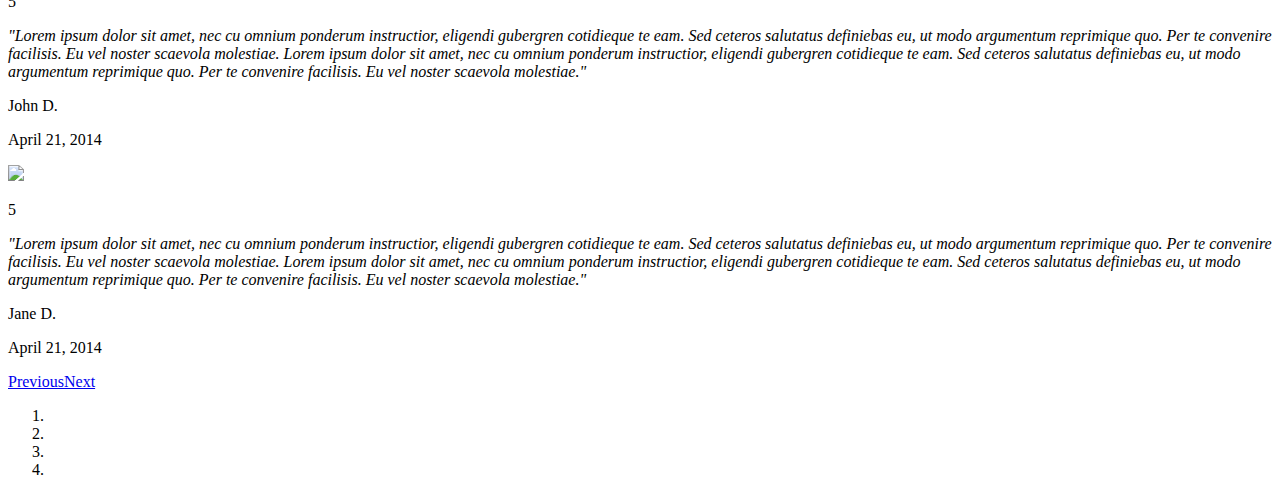
==== commit c2d02170: "Update index.html" ====
--- a/index.html
+++ b/index.html
@@ -29,7 +29,7 @@
                         <li class="nav-item"><a class="nav-link active d-flex align-items-center ps-0" href="#"><svg xmlns="http://www.w3.org/2000/svg" viewBox="0 -32 576 576" width="1em" height="1em" fill="currentColor" class="fs-5 me-2">
                                     <!--! Font Awesome Free 6.1.1 by @fontawesome - https://fontawesome.com License - https://fontawesome.com/license/free (Icons: CC BY 4.0, Fonts: SIL OFL 1.1, Code: MIT License) Copyright 2022 Fonticons, Inc. -->
                                     <path d="M511.8 287.6L512.5 447.7C512.5 450.5 512.3 453.1 512 455.8V472C512 494.1 494.1 512 472 512H456C454.9 512 453.8 511.1 452.7 511.9C451.3 511.1 449.9 512 448.5 512H392C369.9 512 352 494.1 352 472V384C352 366.3 337.7 352 320 352H256C238.3 352 224 366.3 224 384V472C224 494.1 206.1 512 184 512H128.1C126.6 512 125.1 511.9 123.6 511.8C122.4 511.9 121.2 512 120 512H104C81.91 512 64 494.1 64 472V360C64 359.1 64.03 358.1 64.09 357.2V287.6H32.05C14.02 287.6 0 273.5 0 255.5C0 246.5 3.004 238.5 10.01 231.5L266.4 8.016C273.4 1.002 281.4 0 288.4 0C295.4 0 303.4 2.004 309.5 7.014L416 100.7V64C416 46.33 430.3 32 448 32H480C497.7 32 512 46.33 512 64V185L564.8 231.5C572.8 238.5 576.9 246.5 575.8 255.5C575.8 273.5 560.8 287.6 543.8 287.6L511.8 287.6z"></path>
-                              
+                                </svg>Home</a></li>
                         <li class="nav-item"><a class="nav-link d-flex align-items-center" href="#"><svg xmlns="http://www.w3.org/2000/svg" viewBox="-64 0 512 512" width="1em" height="1em" fill="currentColor" class="fs-5 me-2">
                                     <!--! Font Awesome Free 6.1.1 by @fontawesome - https://fontawesome.com License - https://fontawesome.com/license/free (Icons: CC BY 4.0, Fonts: SIL OFL 1.1, Code: MIT License) Copyright 2022 Fonticons, Inc. -->
                                     <path d="M310.204 242.638c27.73-14.18 45.377-39.39 41.28-81.3-5.358-57.351-52.458-76.573-114.85-81.929V0h-48.528v77.203c-12.605 0-25.525.315-38.444.63V0h-48.528v79.409c-17.842.539-38.622.276-97.37 0v51.678c38.314-.678 58.417-3.14 63.023 21.427v217.429c-2.925 19.492-18.524 16.685-53.255 16.071L3.765 443.68c88.481 0 97.37.315 97.37.315V512h48.528v-67.06c13.234.315 26.154.315 38.444.315V512h48.528v-68.005c81.299-4.412 135.647-24.894 142.895-101.467 5.671-61.446-23.32-88.862-69.326-99.89zM150.608 134.553c27.415 0 113.126-8.507 113.126 48.528 0 54.515-85.71 48.212-113.126 48.212v-96.74zm0 251.776V279.821c32.772 0 133.127-9.138 133.127 53.255-.001 60.186-100.355 53.253-133.127 53.253z"></path>
